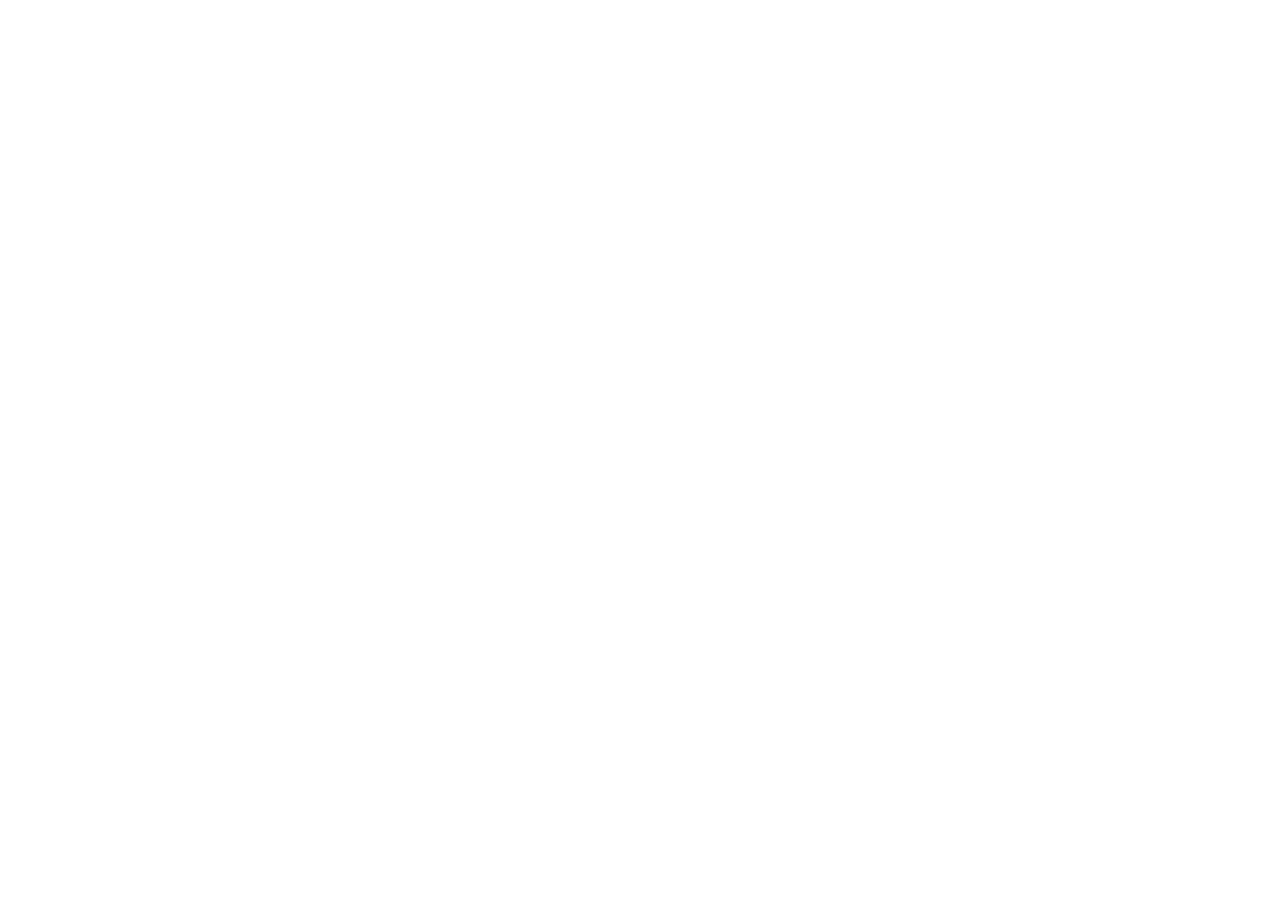
==== amazon.html @ 5c5768eb ":sparkles: feat(Amazon): HTML and CSS added" ====
<!DOCTYPE html>
<html lang="en">
<head>
    <meta charset="UTF-8">
    <meta name="viewport" content="width=device-width, initial-scale=1.0">
    <meta http-equiv="X-UA-Compatible" content="ie=edge">
    <title>Amazon</title>

    <link rel="stylesheet" href="assets/amazon.css">
</head>
<body>
    <header>
        <div id="nav-logo">
            <div class="logo">

            </div>
        </div>
    </header>
</body>
</html>
---- assets/amazon.css ----
header {
    height: 100px;
}
header #nav-logo {
    position: relative;
    float: left;
    line-height: 0;
    height: 100%;
    width: 192px;
    padding: 13px 18px 0 27px;
}
header #nav-logo .logo {
    margin: 0;
    padding: 0;
    width: 100%;
    height: 100%;
    background-image: url(https://images-na.ssl-images-amazon.com/images/G/33/gno/sprites/nav-sprite-global_bluebeacon-V3-1x_optimized._CB516557495_.png);
    background-position: 0 1000px;
    background-repeat: repeat-x;
}
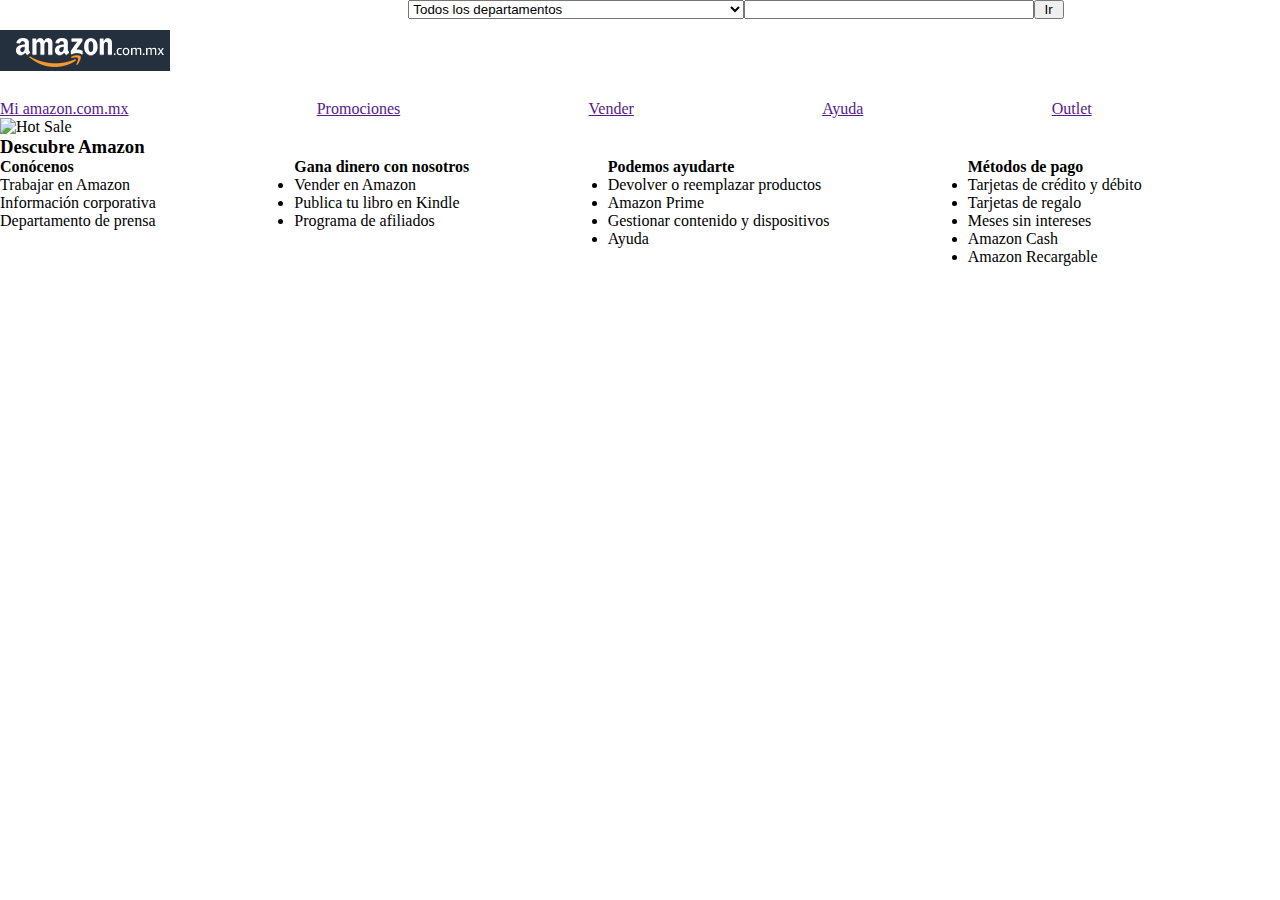
==== commit 73765a14: ":sparkles: feat(amazon): Images and more content added" ====
--- a/amazon.html
+++ b/amazon.html
@@ -15,6 +15,95 @@
 
             </div>
         </div>
+        <div id="search-box">
+            <form>
+                <select aria-describedby="searchDropdownDescription" class="nav-search-dropdown searchSelect" data-nav-digest="4li0h2R55uptAJFELqax9AAD2AY" data-nav-selected="0" id="searchDropdownBox" name="url" style="display: block; top: 0px;" tabindex="18" title="Buscar en">
+                        <option selected="selected" value="search-alias=aps">Todos los departamentos</option>
+                        <option value="search-alias=automotive">Auto</option>
+                        <option value="search-alias=baby">Bebé</option>
+                        <option value="search-alias=amazon-devices">Dispositivos de Amazon</option>
+                        <option value="search-alias=electronics">Electrónicos</option>
+                        <option value="search-alias=dvd">Películas y Series de TV</option>
+                        <option value="search-alias=digital-text">Tienda Kindle</option>
+                        <option value="search-alias=fashion">Ropa, Zapatos y Accesorios</option>
+                        <option value="search-alias=fashion-womens">&nbsp;&nbsp;&nbsp;Mujeres</option>
+                        <option value="search-alias=fashion-mens">&nbsp;&nbsp;&nbsp;Hombres</option>
+                        <option value="search-alias=fashion-girls">&nbsp;&nbsp;&nbsp;Niñas</option>
+                        <option value="search-alias=fashion-boys">&nbsp;&nbsp;&nbsp;Niños</option>
+                        <option value="search-alias=fashion-baby">&nbsp;&nbsp;&nbsp;Bebé</option>
+                        <option value="search-alias=sporting">Deportes y Aire Libre</option>
+                        <option value="search-alias=hi">Herramientas y Mejoras del Hogar</option>
+                        <option value="search-alias=kitchen">Hogar y Cocina</option>
+                        <option value="search-alias=industrial">Industria y ciencia</option>
+                        <option value="search-alias=mi">Instrumentos musicales</option>
+                        <option value="search-alias=toys">Juegos y juguetes</option>
+                        <option value="search-alias=stripbooks">Libros</option>
+                        <option value="search-alias=pets">Mascotas</option>
+                        <option value="search-alias=popular">Música</option>
+                        <option value="search-alias=office-products">Oficina y Papelería</option>
+                        <option value="search-alias=handmade">Productos Handmade</option>
+                        <option value="search-alias=hpc">Salud, Belleza y Cuidado Personal</option>
+                        <option value="search-alias=software">Software</option>
+                        <option value="search-alias=videogames">Videojuegos</option>
+                </select>
+                <input type="text" id="twotabsearchtextbox" value="" name="field-keywords" autocomplete="off" placeholder="" class="nav-input" dir="auto" tabindex="19">
+                <input type="submit" class="nav-input" value="Ir" tabindex="20">
+            </form>
+        </div>
     </header>
+    <nav>
+        <ul>
+            <li><a href="">Mi amazon.com.mx</a></li>
+            <li><a href="">Promociones</a></li>
+            <li><a href="">Vender</a></li>
+            <li><a href="">Ayuda</a></li>
+            <li><a href="">Outlet</a></li>
+        </ul>
+    </nav>
+    <section>
+        <div>
+            <img alt="Hot Sale" src="https://images-na.ssl-images-amazon.com/images/G/33/img18/HotSale/HSTrafficDrivers/GW_DesktopHero_TrafficDrivers_3000x600v2._UX1500_SX1500_CB494975687_.jpg" height="300px" width="1500px" data-a-hires="https://images-na.ssl-images-amazon.com/images/G/33/img18/HotSale/HSTrafficDrivers/GW_DesktopHero_TrafficDrivers_3000x600v2._CB494975687_.jpg" usemap="#map_1_airy-gw-inline-video-ns_A9CQM39GRZNE1T2KH5JM_3339_">
+        </div>
+    </section>
+    <section>
+        <h3>Descubre Amazon</h3>
+    </section>
+    <footer>
+        <div>
+            <h4>Conócenos</h4>
+            <ul>
+                <li>Trabajar en Amazon</li>
+                <li>Información corporativa</li>
+                <li>Departamento de prensa</li>
+            </ul>
+        </div>
+        <div>
+            <h4>Gana dinero con nosotros</h4>
+            <ul>
+                <li>Vender en Amazon</li>
+                <li>Publica tu libro en Kindle</li>
+                <li>Programa de afiliados</li>
+            </ul>
+        </div>
+        <div>
+            <h4>Podemos ayudarte</h4>
+            <ul>
+                <li>Devolver o reemplazar productos</li>
+                <li>Amazon Prime</li>
+                <li>Gestionar contenido y dispositivos</li>
+                <li>Ayuda</li>
+            </ul>
+        </div>
+        <div>
+            <h4>Métodos de pago</h4>
+            <ul>
+                <li>Tarjetas de crédito y débito</li>
+                <li>Tarjetas de regalo</li>
+                <li>Meses sin intereses</li>
+                <li>Amazon Cash</li>
+                <li>Amazon Recargable</li>
+            </ul>
+        </div>
+    </footer>
 </body>
 </html>--- a/assets/amazon.css
+++ b/assets/amazon.css
@@ -1,20 +1,39 @@
+* {
+    margin: 0;
+    padding: 0;
+}
 header {
+    width: 100vw;
     height: 100px;
+    display: grid;
+    grid-template-columns: auto auto auto;
 }
 header #nav-logo {
-    position: relative;
-    float: left;
     line-height: 0;
     height: 100%;
     width: 192px;
-    padding: 13px 18px 0 27px;
 }
 header #nav-logo .logo {
-    margin: 0;
-    padding: 0;
     width: 100%;
     height: 100%;
-    background-image: url(https://images-na.ssl-images-amazon.com/images/G/33/gno/sprites/nav-sprite-global_bluebeacon-V3-1x_optimized._CB516557495_.png);
-    background-position: 0 1000px;
-    background-repeat: repeat-x;
-}+    background-image: url('amazon-logo.png');
+    background-position: 0;
+    background-repeat: no-repeat;
+}
+
+header #search-box form {
+    display: grid;
+    grid-template-columns: auto auto 30px;
+}
+
+/* Menu */
+nav ul {
+    display: grid;
+    grid-template-columns: auto auto auto auto auto;
+    list-style: none;
+}
+
+footer {
+    display: grid;
+    grid-template-columns: auto auto auto auto;
+}
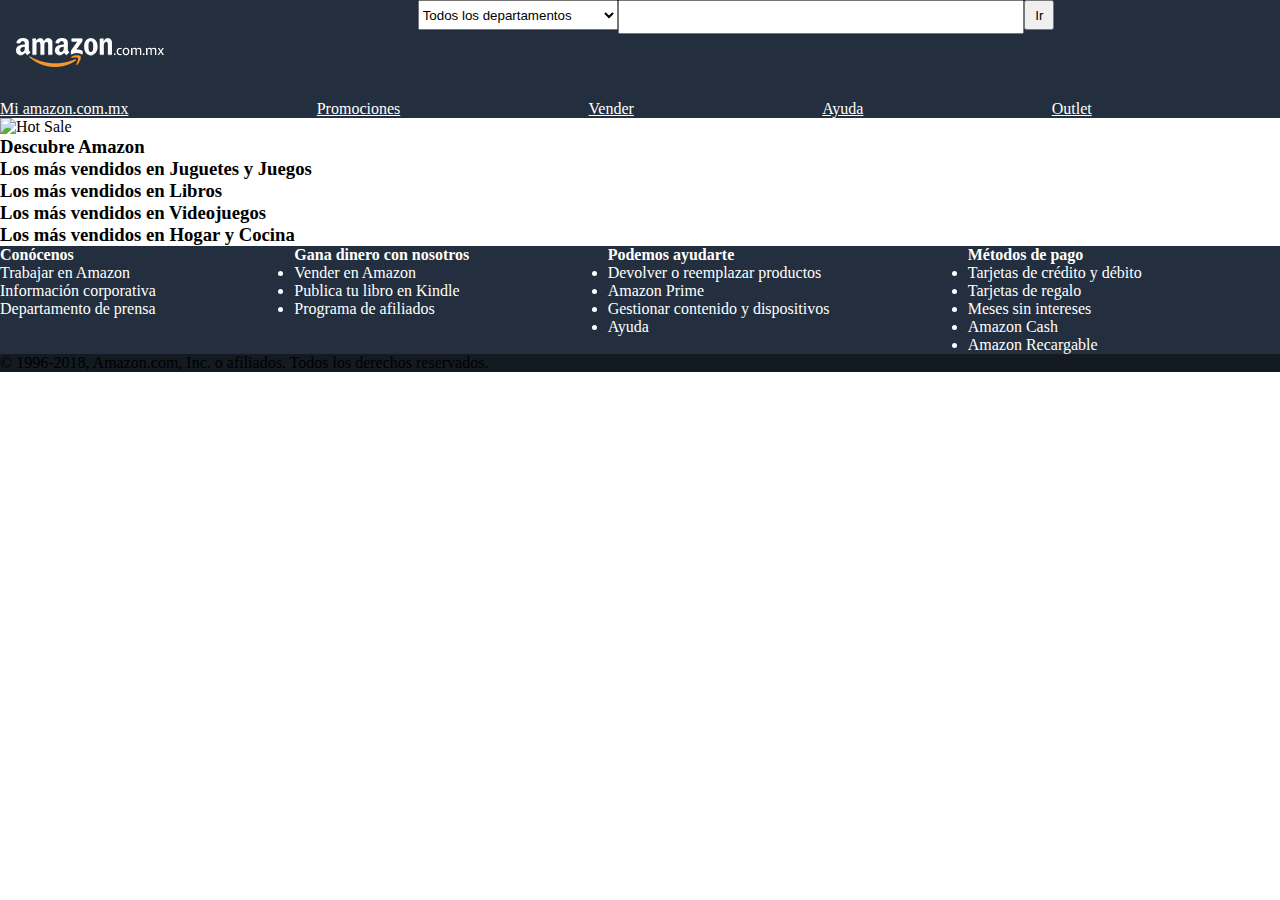
==== commit 8686e561: ":lipstick: feat(amazon): Background styles added" ====
--- a/amazon.html
+++ b/amazon.html
@@ -1,5 +1,6 @@
 <!DOCTYPE html>
 <html lang="en">
+
 <head>
     <meta charset="UTF-8">
     <meta name="viewport" content="width=device-width, initial-scale=1.0">
@@ -8,6 +9,7 @@
 
     <link rel="stylesheet" href="assets/amazon.css">
 </head>
+
 <body>
     <header>
         <div id="nav-logo">
@@ -17,93 +19,127 @@
         </div>
         <div id="search-box">
             <form>
-                <select aria-describedby="searchDropdownDescription" class="nav-search-dropdown searchSelect" data-nav-digest="4li0h2R55uptAJFELqax9AAD2AY" data-nav-selected="0" id="searchDropdownBox" name="url" style="display: block; top: 0px;" tabindex="18" title="Buscar en">
-                        <option selected="selected" value="search-alias=aps">Todos los departamentos</option>
-                        <option value="search-alias=automotive">Auto</option>
-                        <option value="search-alias=baby">Bebé</option>
-                        <option value="search-alias=amazon-devices">Dispositivos de Amazon</option>
-                        <option value="search-alias=electronics">Electrónicos</option>
-                        <option value="search-alias=dvd">Películas y Series de TV</option>
-                        <option value="search-alias=digital-text">Tienda Kindle</option>
-                        <option value="search-alias=fashion">Ropa, Zapatos y Accesorios</option>
-                        <option value="search-alias=fashion-womens">&nbsp;&nbsp;&nbsp;Mujeres</option>
-                        <option value="search-alias=fashion-mens">&nbsp;&nbsp;&nbsp;Hombres</option>
-                        <option value="search-alias=fashion-girls">&nbsp;&nbsp;&nbsp;Niñas</option>
-                        <option value="search-alias=fashion-boys">&nbsp;&nbsp;&nbsp;Niños</option>
-                        <option value="search-alias=fashion-baby">&nbsp;&nbsp;&nbsp;Bebé</option>
-                        <option value="search-alias=sporting">Deportes y Aire Libre</option>
-                        <option value="search-alias=hi">Herramientas y Mejoras del Hogar</option>
-                        <option value="search-alias=kitchen">Hogar y Cocina</option>
-                        <option value="search-alias=industrial">Industria y ciencia</option>
-                        <option value="search-alias=mi">Instrumentos musicales</option>
-                        <option value="search-alias=toys">Juegos y juguetes</option>
-                        <option value="search-alias=stripbooks">Libros</option>
-                        <option value="search-alias=pets">Mascotas</option>
-                        <option value="search-alias=popular">Música</option>
-                        <option value="search-alias=office-products">Oficina y Papelería</option>
-                        <option value="search-alias=handmade">Productos Handmade</option>
-                        <option value="search-alias=hpc">Salud, Belleza y Cuidado Personal</option>
-                        <option value="search-alias=software">Software</option>
-                        <option value="search-alias=videogames">Videojuegos</option>
+                <select aria-describedby="searchDropdownDescription" class="nav-search-dropdown searchSelect" data-nav-digest="4li0h2R55uptAJFELqax9AAD2AY"
+                    data-nav-selected="0" id="searchDropdownBox" name="url" style="display: block; top: 0px;" tabindex="18" title="Buscar en">
+                    <option selected="selected" value="search-alias=aps">Todos los departamentos</option>
+                    <option value="search-alias=automotive">Auto</option>
+                    <option value="search-alias=baby">Bebé</option>
+                    <option value="search-alias=amazon-devices">Dispositivos de Amazon</option>
+                    <option value="search-alias=electronics">Electrónicos</option>
+                    <option value="search-alias=dvd">Películas y Series de TV</option>
+                    <option value="search-alias=digital-text">Tienda Kindle</option>
+                    <option value="search-alias=fashion">Ropa, Zapatos y Accesorios</option>
+                    <option value="search-alias=fashion-womens">&nbsp;&nbsp;&nbsp;Mujeres</option>
+                    <option value="search-alias=fashion-mens">&nbsp;&nbsp;&nbsp;Hombres</option>
+                    <option value="search-alias=fashion-girls">&nbsp;&nbsp;&nbsp;Niñas</option>
+                    <option value="search-alias=fashion-boys">&nbsp;&nbsp;&nbsp;Niños</option>
+                    <option value="search-alias=fashion-baby">&nbsp;&nbsp;&nbsp;Bebé</option>
+                    <option value="search-alias=sporting">Deportes y Aire Libre</option>
+                    <option value="search-alias=hi">Herramientas y Mejoras del Hogar</option>
+                    <option value="search-alias=kitchen">Hogar y Cocina</option>
+                    <option value="search-alias=industrial">Industria y ciencia</option>
+                    <option value="search-alias=mi">Instrumentos musicales</option>
+                    <option value="search-alias=toys">Juegos y juguetes</option>
+                    <option value="search-alias=stripbooks">Libros</option>
+                    <option value="search-alias=pets">Mascotas</option>
+                    <option value="search-alias=popular">Música</option>
+                    <option value="search-alias=office-products">Oficina y Papelería</option>
+                    <option value="search-alias=handmade">Productos Handmade</option>
+                    <option value="search-alias=hpc">Salud, Belleza y Cuidado Personal</option>
+                    <option value="search-alias=software">Software</option>
+                    <option value="search-alias=videogames">Videojuegos</option>
                 </select>
-                <input type="text" id="twotabsearchtextbox" value="" name="field-keywords" autocomplete="off" placeholder="" class="nav-input" dir="auto" tabindex="19">
-                <input type="submit" class="nav-input" value="Ir" tabindex="20">
+                <input type="text" id="twotabsearchtextbox" value="" name="field-keywords" autocomplete="off" placeholder="" class="nav-input"
+                    dir="auto" tabindex="19">
+                <button type="submit" class="nav-input" tabindex="20">Ir</button>
             </form>
         </div>
     </header>
     <nav>
         <ul>
-            <li><a href="">Mi amazon.com.mx</a></li>
-            <li><a href="">Promociones</a></li>
-            <li><a href="">Vender</a></li>
-            <li><a href="">Ayuda</a></li>
-            <li><a href="">Outlet</a></li>
+            <li>
+                <a href="">Mi amazon.com.mx</a>
+            </li>
+            <li>
+                <a href="">Promociones</a>
+            </li>
+            <li>
+                <a href="">Vender</a>
+            </li>
+            <li>
+                <a href="">Ayuda</a>
+            </li>
+            <li>
+                <a href="">Outlet</a>
+            </li>
         </ul>
     </nav>
-    <section>
+    <section class="banners">
         <div>
-            <img alt="Hot Sale" src="https://images-na.ssl-images-amazon.com/images/G/33/img18/HotSale/HSTrafficDrivers/GW_DesktopHero_TrafficDrivers_3000x600v2._UX1500_SX1500_CB494975687_.jpg" height="300px" width="1500px" data-a-hires="https://images-na.ssl-images-amazon.com/images/G/33/img18/HotSale/HSTrafficDrivers/GW_DesktopHero_TrafficDrivers_3000x600v2._CB494975687_.jpg" usemap="#map_1_airy-gw-inline-video-ns_A9CQM39GRZNE1T2KH5JM_3339_">
+            <img alt="Hot Sale" src="https://images-na.ssl-images-amazon.com/images/G/33/img18/HotSale/HSTrafficDrivers/GW_DesktopHero_TrafficDrivers_3000x600v2._UX1500_SX1500_CB494975687_.jpg"
+                height="300px" width="1500px" data-a-hires="https://images-na.ssl-images-amazon.com/images/G/33/img18/HotSale/HSTrafficDrivers/GW_DesktopHero_TrafficDrivers_3000x600v2._CB494975687_.jpg"
+                usemap="#map_1_airy-gw-inline-video-ns_A9CQM39GRZNE1T2KH5JM_3339_">
         </div>
     </section>
-    <section>
-        <h3>Descubre Amazon</h3>
+    <section class="products">
+        <div>
+            <h3>Descubre Amazon</h3>
+        </div>
+        <div>
+            <h3>Los más vendidos en Juguetes y Juegos</h3>
+        </div>
+        <div>
+            <h3>Los más vendidos en Libros</h3>
+        </div>
+        <div>
+            <h3>Los más vendidos en Videojuegos</h3>
+        </div>
+        <div>
+            <h3>Los más vendidos en Hogar y Cocina</h3>
+        </div>
     </section>
     <footer>
-        <div>
-            <h4>Conócenos</h4>
-            <ul>
-                <li>Trabajar en Amazon</li>
-                <li>Información corporativa</li>
-                <li>Departamento de prensa</li>
-            </ul>
+        <div class="footer-links">
+            <div>
+                <h4>Conócenos</h4>
+                <ul>
+                    <li>Trabajar en Amazon</li>
+                    <li>Información corporativa</li>
+                    <li>Departamento de prensa</li>
+                </ul>
+            </div>
+            <div>
+                <h4>Gana dinero con nosotros</h4>
+                <ul>
+                    <li>Vender en Amazon</li>
+                    <li>Publica tu libro en Kindle</li>
+                    <li>Programa de afiliados</li>
+                </ul>
+            </div>
+            <div>
+                <h4>Podemos ayudarte</h4>
+                <ul>
+                    <li>Devolver o reemplazar productos</li>
+                    <li>Amazon Prime</li>
+                    <li>Gestionar contenido y dispositivos</li>
+                    <li>Ayuda</li>
+                </ul>
+            </div>
+            <div>
+                <h4>Métodos de pago</h4>
+                <ul>
+                    <li>Tarjetas de crédito y débito</li>
+                    <li>Tarjetas de regalo</li>
+                    <li>Meses sin intereses</li>
+                    <li>Amazon Cash</li>
+                    <li>Amazon Recargable</li>
+                </ul>
+            </div>
         </div>
-        <div>
-            <h4>Gana dinero con nosotros</h4>
-            <ul>
-                <li>Vender en Amazon</li>
-                <li>Publica tu libro en Kindle</li>
-                <li>Programa de afiliados</li>
-            </ul>
-        </div>
-        <div>
-            <h4>Podemos ayudarte</h4>
-            <ul>
-                <li>Devolver o reemplazar productos</li>
-                <li>Amazon Prime</li>
-                <li>Gestionar contenido y dispositivos</li>
-                <li>Ayuda</li>
-            </ul>
-        </div>
-        <div>
-            <h4>Métodos de pago</h4>
-            <ul>
-                <li>Tarjetas de crédito y débito</li>
-                <li>Tarjetas de regalo</li>
-                <li>Meses sin intereses</li>
-                <li>Amazon Cash</li>
-                <li>Amazon Recargable</li>
-            </ul>
+        <div class="copyright">
+            <p>© 1996-2018, Amazon.com, Inc. o afiliados. Todos los derechos reservados.</p>
         </div>
     </footer>
 </body>
+
 </html>--- a/assets/amazon.css
+++ b/assets/amazon.css
@@ -7,6 +7,7 @@
     height: 100px;
     display: grid;
     grid-template-columns: auto auto auto;
+    background-color: #232f3e;
 }
 header #nav-logo {
     line-height: 0;
@@ -23,17 +24,39 @@
 
 header #search-box form {
     display: grid;
-    grid-template-columns: auto auto 30px;
+    grid-template-columns: 200px auto 30px;
+}
+header #search-box form * {
+    height: 30px;
+}
+header #search-box form input {
+}
+header #search-box form select {
+    width: 
+}
+header #search-box form button {
+    
 }
 
 /* Menu */
+nav {
+    background-color: #232f3e;
+}
 nav ul {
     display: grid;
     grid-template-columns: auto auto auto auto auto;
     list-style: none;
 }
+nav ul li a {
+    color: white;
+}
 
-footer {
+footer .footer-links {
     display: grid;
     grid-template-columns: auto auto auto auto;
+    background-color: #232f3e;
+    color: white;
 }
+footer .copyright {
+    background-color: #131a22;
+}
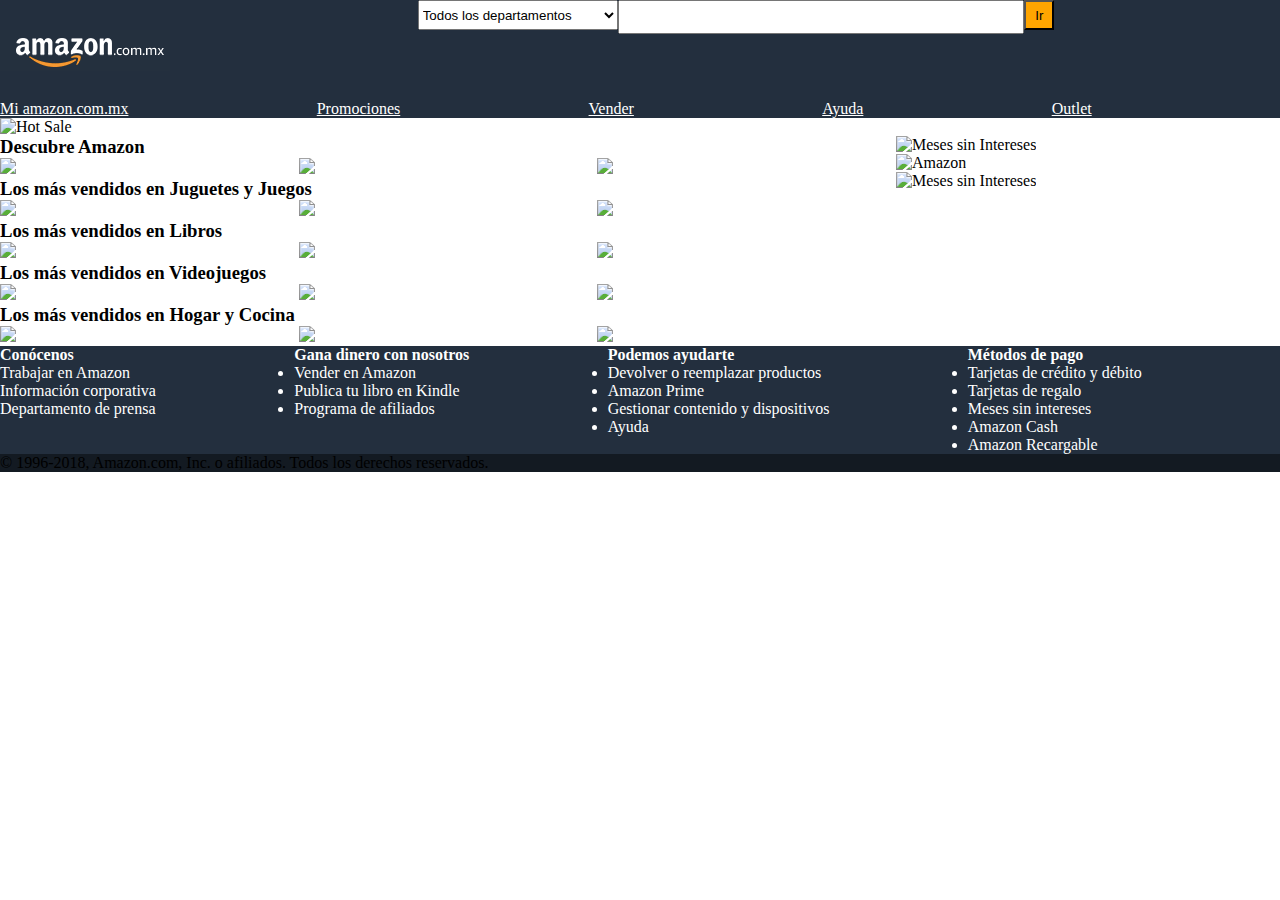
==== commit f5637671: ":lipstick: feat(amazon): Images added" ====
--- a/amazon.html
+++ b/amazon.html
@@ -81,23 +81,91 @@
                 usemap="#map_1_airy-gw-inline-video-ns_A9CQM39GRZNE1T2KH5JM_3339_">
         </div>
     </section>
-    <section class="products">
-        <div>
-            <h3>Descubre Amazon</h3>
-        </div>
-        <div>
-            <h3>Los más vendidos en Juguetes y Juegos</h3>
-        </div>
-        <div>
-            <h3>Los más vendidos en Libros</h3>
-        </div>
-        <div>
-            <h3>Los más vendidos en Videojuegos</h3>
-        </div>
-        <div>
-            <h3>Los más vendidos en Hogar y Cocina</h3>
-        </div>
-    </section>
+    <div class="main-content">
+        <section class="products">
+            <div>
+                <h3>Descubre Amazon</h3>
+                <div class="carousel">
+                    <div>
+                        <img src="https://picsum.photos/200/300">
+                    </div>
+                    <div>
+                        <img src="https://picsum.photos/200/300">
+                    </div>
+                    <div>
+                        <img src="https://picsum.photos/200/300">
+                    </div>
+                </div>
+            </div>
+            <div>
+                <h3>Los más vendidos en Juguetes y Juegos</h3>
+                <div class="carousel">
+                    <div>
+                        <img src="https://picsum.photos/200/300">
+                    </div>
+                    <div>
+                        <img src="https://picsum.photos/200/300">
+                    </div>
+                    <div>
+                        <img src="https://picsum.photos/200/300">
+                    </div>
+                </div>
+            </div>
+            <div>
+                <h3>Los más vendidos en Libros</h3>
+                <div class="carousel">
+                    <div>
+                        <img src="https://picsum.photos/200/300">
+                    </div>
+                    <div>
+                        <img src="https://picsum.photos/200/300">
+                    </div>
+                    <div>
+                        <img src="https://picsum.photos/200/300">
+                    </div>
+                </div>
+            </div>
+            <div>
+                <h3>Los más vendidos en Videojuegos</h3>
+                <div class="carousel">
+                    <div>
+                        <img src="https://picsum.photos/200/300">
+                    </div>
+                    <div>
+                        <img src="https://picsum.photos/200/300">
+                    </div>
+                    <div>
+                        <img src="https://picsum.photos/200/300">
+                    </div>
+                </div>
+            </div>
+            <div>
+                <h3>Los más vendidos en Hogar y Cocina</h3>
+                <div class="carousel">
+                    <div>
+                        <img src="https://picsum.photos/200/300">
+                    </div>
+                    <div>
+                        <img src="https://picsum.photos/200/300">
+                    </div>
+                    <div>
+                        <img src="https://picsum.photos/200/300">
+                    </div>
+                </div>
+            </div>
+        </section>
+        <aside>
+            <div>
+                <img alt="Meses sin Intereses" src="https://images-na.ssl-images-amazon.com/images/G/33/img18/HotSale/HS_Softlines/GW_Desktop_RightRail_HS_Softline_264x350._CB495424303_.jpg" height="350px" width="264px" data-a-hires="https://images-na.ssl-images-amazon.com/images/G/33/img18/HotSale/HS_Softlines/GW_Desktop_RightRail_HS_Softline_528x700._CB495424296_.jpg">
+            </div>
+            <div>
+                <img alt="Amazon" src="https://images-na.ssl-images-amazon.com/images/G/33/img18/HotSale/HS_Recargable/GW_Desktop_RightRail_RECARGABLE_264x350._CB495957903_.jpg" height="350px" width="264px" data-a-hires="https://images-na.ssl-images-amazon.com/images/G/33/img18/HotSale/HS_Recargable/GW_Desktop_RightRail_RECARGABLE_528x700._CB495957903_.jpg">
+            </div>
+            <div>
+                <img alt="Meses sin Intereses" src="https://images-na.ssl-images-amazon.com/images/G/33/img18/HotSale/HS_FireTV_NonPrime/GW_Desktop_RightRail_FireTV_NonPrime_264x350._CB495946351_.jpg" height="350px" width="264px" data-a-hires="https://images-na.ssl-images-amazon.com/images/G/33/img18/HotSale/HS_FireTV_NonPrime/GW_Desktop_RightRail_FireTV_NonPrime_528x700._CB495946351_.jpg">
+            </div>
+        </aside>
+    </div>
     <footer>
         <div class="footer-links">
             <div>
--- a/assets/amazon.css
+++ b/assets/amazon.css
@@ -35,9 +35,17 @@
     width: 
 }
 header #search-box form button {
-    
+    background-color: orange;
 }
-
+/* Main Content */
+.main-content {
+    display: grid;
+    grid-template-columns: 70% 30%;
+}
+.main-content .products .carousel {
+    display: grid;
+    grid-template-columns: repeat(3, 1fr);
+}
 /* Menu */
 nav {
     background-color: #232f3e;
